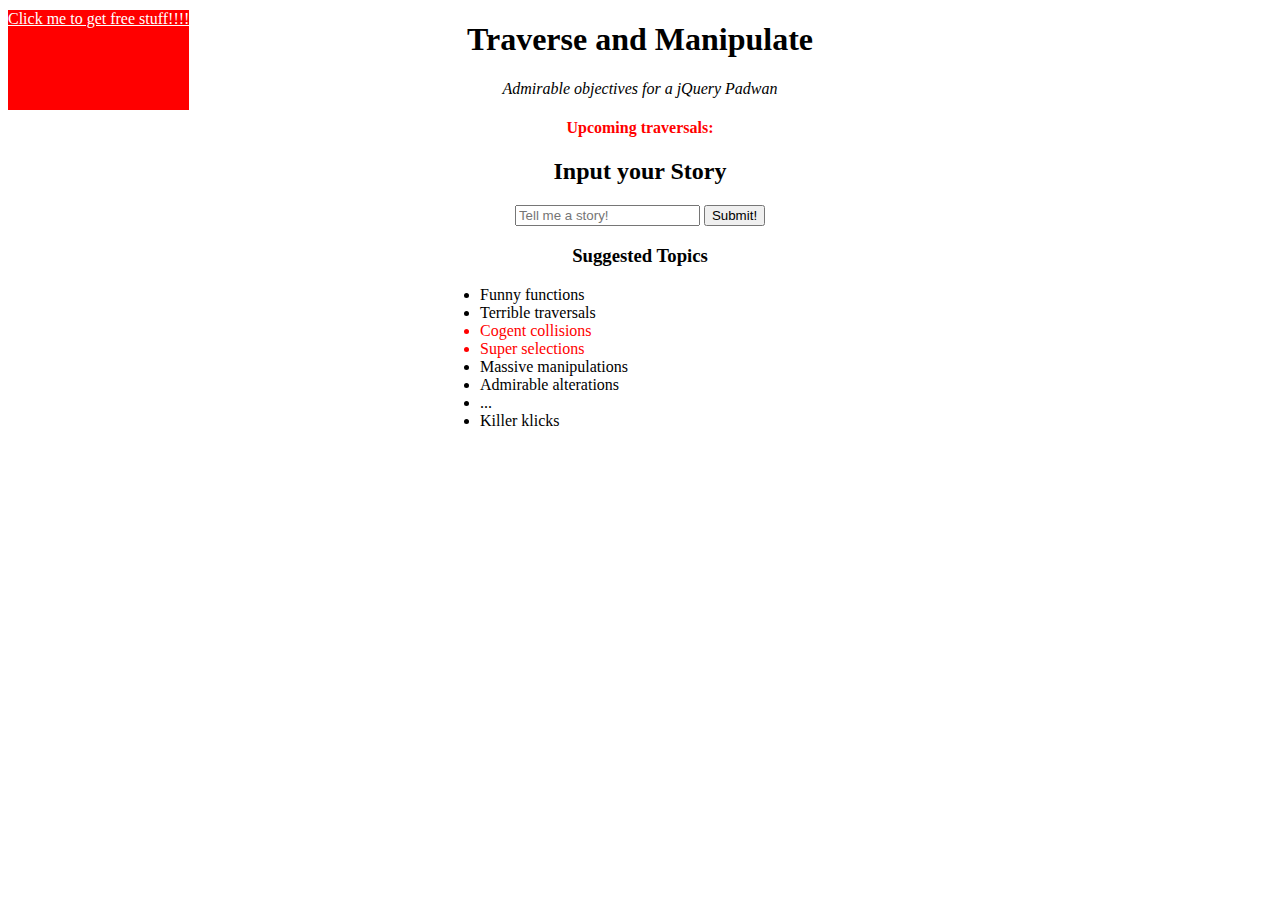
==== index.html @ d3d10b40 "readme mess" ====
<!doctype html>
<html>
<head>
  <script src="https://code.jquery.com/jquery-1.11.1.min.js"></script>
  <link rel="stylesheet" type="text/css" href="styles.css">
</head>
<body>
  <header>
    <h1>
      Traverse and Manipulate
    </h1>
    <p>
      <em>Admirable objectives for a jQuery Padwan</em>
    </p>
  </header>

  <div class="info-box sad">
    <h4>
      Upcoming traversals:
    </h4>
  </div>

  <main>
    <h2>
      Input your Story
    </h2>
    <div class="input-form">
      <form action="/uh-oh">
        <input type="text" placeholder="Tell me a story!">
        <input type="submit" value="Submit!">
      </form>
    </div>
    <div class="suggested-topics">
      <h3>
        Suggested Topics
      </h3>
      <ul>
        <li>Funny functions</li>
        <li>Terrible traversals</li>
        <li class="sad">Cogent collisions</li>
        <li class="super-duper sad">Super selections</li>
        <li>Massive manipulations</li>
        <li>Admirable alterations</li>
        <li>...</li>
        <li>Killer klicks</li>
      </ul>
    </div>
  </main>

  <div id="annoying-popup" class="blink">
    <a href="http://www.evilwebsite.com">
      Click me to get free stuff!!!!
    </a>
  </div>

</body>

</html>
---- styles.css ----
h1,h2,h3,h4,p{
  text-align: center;
}
main{
  width: 400px;
  margin: auto;
}
form{
  text-align: center;
}
.happy{
  color: green;
}
.sad{
  color: red;
}
.important{
  font-weight: bold;
  color: orange;
}
#annoying-popup{
  background-color: red;
  color: white;
  position: absolute;
  top: 10px;
  height: 100px;
}
/* What, you like awful '90's blink tags?
 * here's where this came from:
 * http://stackoverflow.com/questions/13955163/imitating-a-blink-tag-with-css3-animations
 */
.blink {
  animation: blink 1s steps(5, start) infinite;
  -webkit-animation: blink 1s steps(5, start) infinite;
}
@keyframes blink {
  to { visibility: hidden; }
}
@-webkit-keyframes blink {
  to { visibility: hidden; }
}
#annoying-popup a{
  color: white;
}
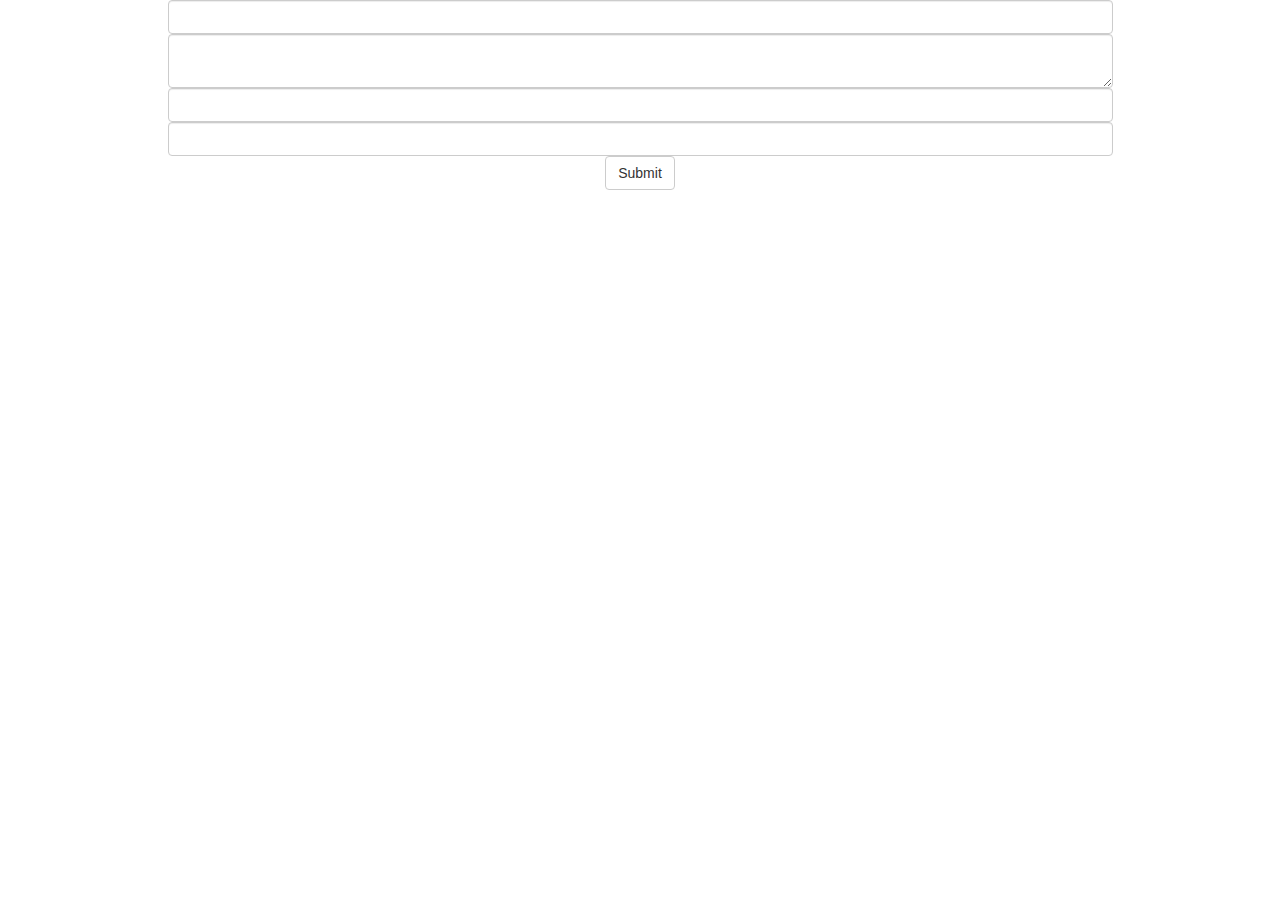
==== commit c2cd2b15: "fix index" ====
--- a/index.html
+++ b/index.html
@@ -1,58 +1,24 @@
-<!doctype html>
+
 <html>
-<head>
-  <script src="https://code.jquery.com/jquery-1.11.1.min.js"></script>
-  <link rel="stylesheet" type="text/css" href="styles.css">
-</head>
-<body>
-  <header>
-    <h1>
-      Traverse and Manipulate
-    </h1>
-    <p>
-      <em>Admirable objectives for a jQuery Padwan</em>
-    </p>
-  </header>
-
-  <div class="info-box sad">
-    <h4>
-      Upcoming traversals:
-    </h4>
-  </div>
-
-  <main>
-    <h2>
-      Input your Story
-    </h2>
-    <div class="input-form">
-      <form action="/uh-oh">
-        <input type="text" placeholder="Tell me a story!">
-        <input type="submit" value="Submit!">
-      </form>
+  <head>
+    <link rel="stylesheet" href="styles.css">
+    <link rel="stylesheet" href="https://maxcdn.bootstrapcdn.com/bootstrap/3.3.7/css/bootstrap.min.css" integrity="sha384-BVYiiSIFeK1dGmJRAkycuHAHRg32OmUcww7on3RYdg4Va+PmSTsz/K68vbdEjh4u" crossorigin="anonymous">
+    <script src="https://code.jquery.com/jquery-1.11.1.min.js"></script>
+  </head>
+  <body>
+    <div class="container">
+      <div class="row">
+        <div class="col-xs-10 col-xs-offset-1">
+          <form action="" class="">
+            <input id="text-field" type="text" value="" class="form-control" ></input>
+            <textarea value="" class="form-control"></textarea>
+            <input id="password" type="password" value="" class="form-control"></input>
+            <input id="password-conf" type="password" value="" class="form-control"></input>
+            <input type="submit" class="btn btn-default"></input>
+          </form>
+        </div>
+      </div>
     </div>
-    <div class="suggested-topics">
-      <h3>
-        Suggested Topics
-      </h3>
-      <ul>
-        <li>Funny functions</li>
-        <li>Terrible traversals</li>
-        <li class="sad">Cogent collisions</li>
-        <li class="super-duper sad">Super selections</li>
-        <li>Massive manipulations</li>
-        <li>Admirable alterations</li>
-        <li>...</li>
-        <li>Killer klicks</li>
-      </ul>
-    </div>
-  </main>
-
-  <div id="annoying-popup" class="blink">
-    <a href="http://www.evilwebsite.com">
-      Click me to get free stuff!!!!
-    </a>
-  </div>
-
-</body>
-
-</html>+  </body>
+  <script src="script.js"></script>
+</html>
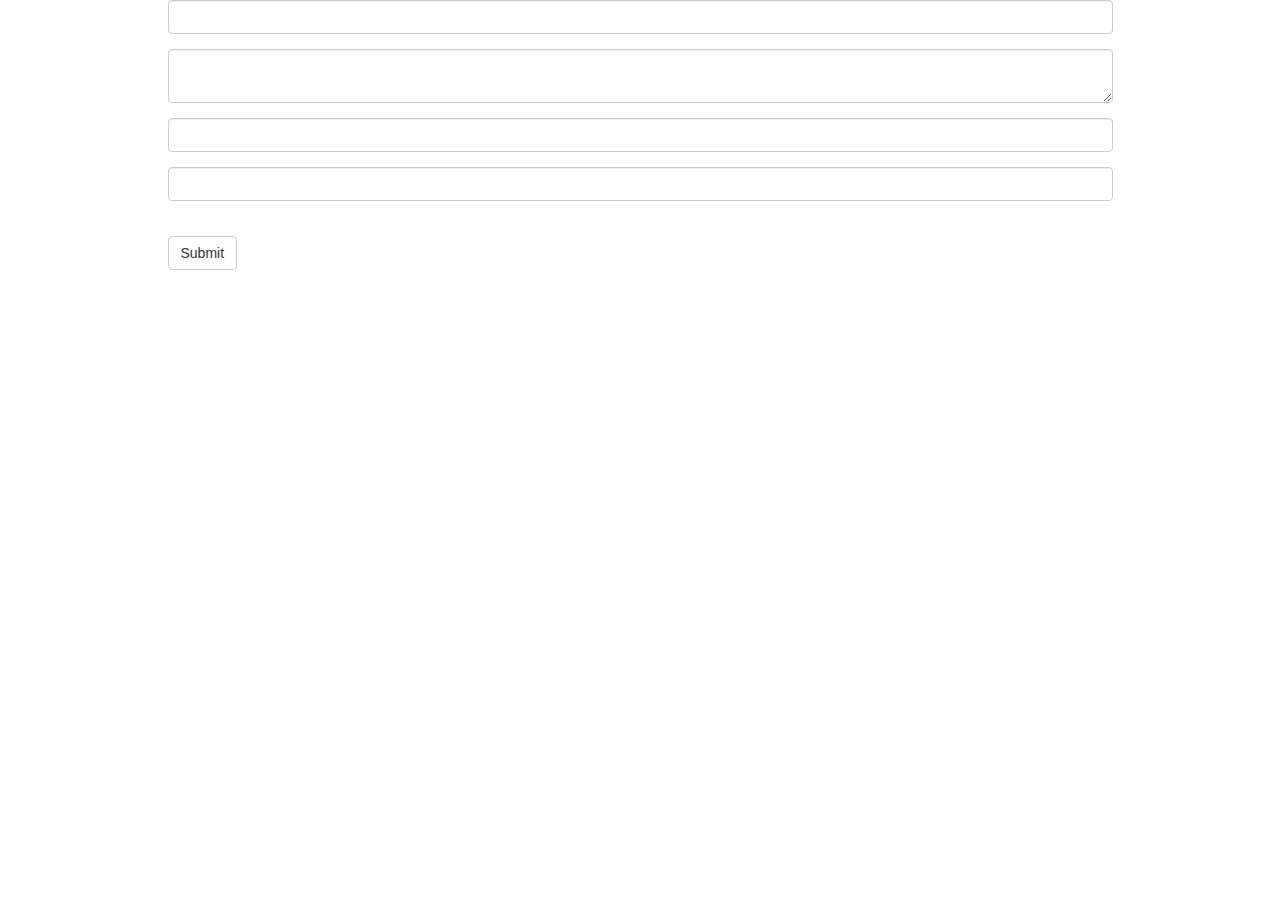
==== commit c3e84a47: "started working on final submit validations" ====
--- a/index.html
+++ b/index.html
@@ -1,8 +1,8 @@
 
 <html>
   <head>
+    <link rel="stylesheet" href="https://maxcdn.bootstrapcdn.com/bootstrap/3.3.7/css/bootstrap.min.css">
     <link rel="stylesheet" href="styles.css">
-    <link rel="stylesheet" href="https://maxcdn.bootstrapcdn.com/bootstrap/3.3.7/css/bootstrap.min.css" integrity="sha384-BVYiiSIFeK1dGmJRAkycuHAHRg32OmUcww7on3RYdg4Va+PmSTsz/K68vbdEjh4u" crossorigin="anonymous">
     <script src="https://code.jquery.com/jquery-1.11.1.min.js"></script>
   </head>
   <body>
@@ -10,11 +10,27 @@
       <div class="row">
         <div class="col-xs-10 col-xs-offset-1">
           <form action="" class="">
-            <input id="text-field" type="text" value="" class="form-control" ></input>
-            <textarea value="" class="form-control"></textarea>
-            <input id="password" type="password" value="" class="form-control"></input>
-            <input id="password-conf" type="password" value="" class="form-control"></input>
-            <input type="submit" class="btn btn-default"></input>
+            <div class="form-group">
+              <input id="text-field" type="text" value="" class="form-control">
+              <span class="message"></span>
+              <span class="badge pull-right"></span>
+            </div>
+            <div class="form-group">
+              <textarea value="" class="form-control"></textarea>
+              <span class="message"></span>
+              <span class="badge pull-right"></span>
+            </div>
+            <div class="form-group">
+              <input id="password" type="password" value="" class="form-control">
+              <span class="message"></span>
+              <span class="badge pull-right"></span>
+            </div>
+            <div class="form-group">
+              <input id="password-conf" type="password" value="" class="form-control">              <span class="message"></span>
+              <span class="badge pull-right"></span>
+            </div>
+            <br>
+            <input type="submit" class="btn btn-default">
           </form>
         </div>
       </div>
--- a/styles.css
+++ b/styles.css
@@ -1,44 +1,3 @@
-h1,h2,h3,h4,p{
-  text-align: center;
+.error {
+  border: 2px solid red;
 }
-main{
-  width: 400px;
-  margin: auto;
-}
-form{
-  text-align: center;
-}
-.happy{
-  color: green;
-}
-.sad{
-  color: red;
-}
-.important{
-  font-weight: bold;
-  color: orange;
-}
-#annoying-popup{
-  background-color: red;
-  color: white;
-  position: absolute;
-  top: 10px;
-  height: 100px;
-}
-/* What, you like awful '90's blink tags?
- * here's where this came from:
- * http://stackoverflow.com/questions/13955163/imitating-a-blink-tag-with-css3-animations
- */
-.blink {
-  animation: blink 1s steps(5, start) infinite;
-  -webkit-animation: blink 1s steps(5, start) infinite;
-}
-@keyframes blink {
-  to { visibility: hidden; }
-}
-@-webkit-keyframes blink {
-  to { visibility: hidden; }
-}
-#annoying-popup a{
-  color: white;
-}